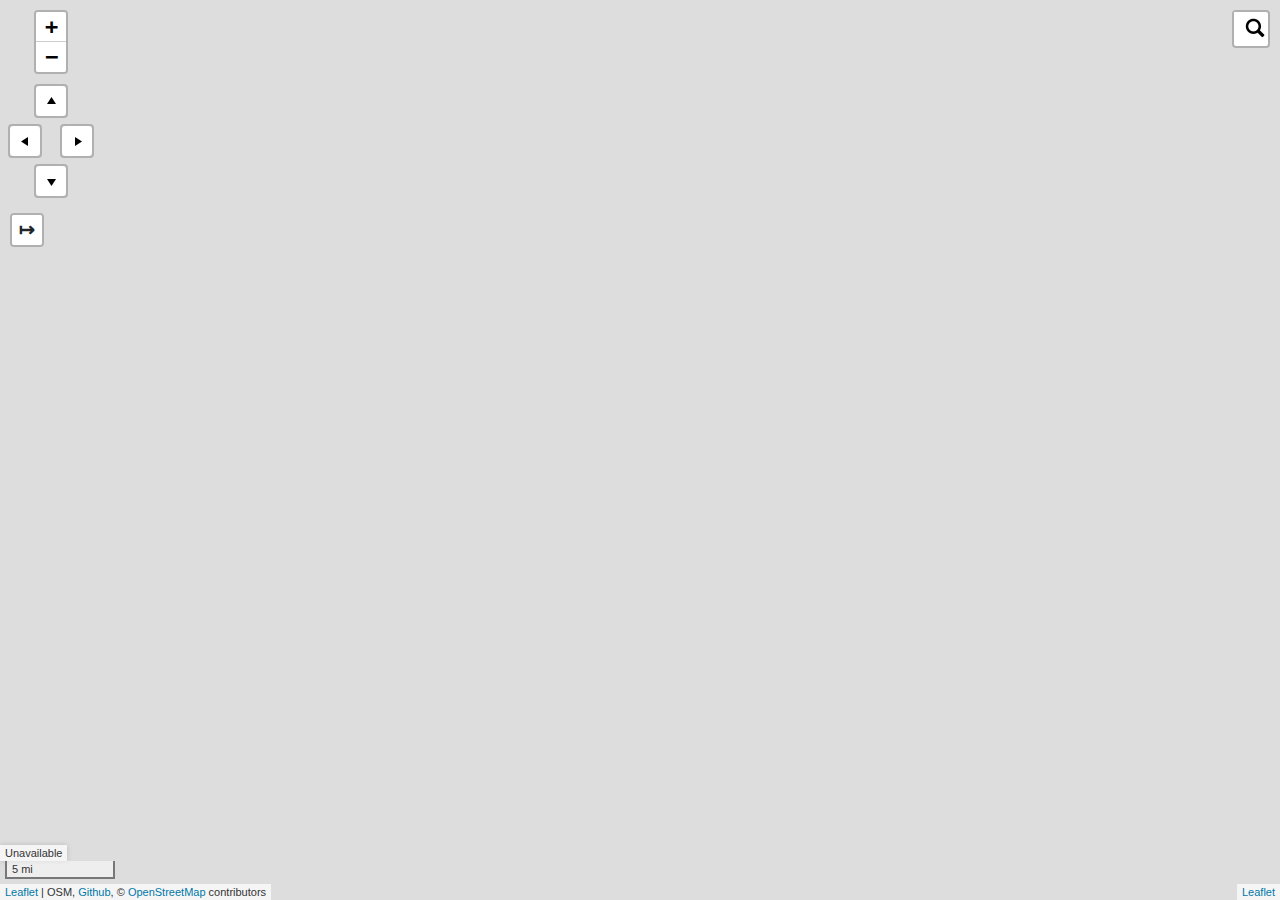
==== sdi01/index.html @ 22fa2fa1 "sdi to git page" ====
<!DOCTYPE html>
<html lang="en">
    <head>
        <meta charset="UTF-8">
        <title>Webmap 201</title>
        <link rel="stylesheet" href="src/leaflet.css">
        <link rel="stylesheet" href="src/css/bootstrap.css">
        <link rel="stylesheet" href="src/plugins/L.Control.Pan.css">
        <link rel="stylesheet" href="src/plugins/L.Control.MousePosition.css">
        <link rel="stylesheet" href="src/plugins/Leaflet.PolylineMeasure.css">
        <link rel="stylesheet" href="src/plugins/L.Control.Sidebar.css">
        <link rel="stylesheet" href="src/plugins/leaflet-opencage/src/css/L.Control.OpenCageSearch.css">
        <link rel="stylesheet" href="https://cdnjs.cloudflare.com/ajax/libs/leaflet.draw/0.4.2/leaflet.draw.css"/>
        <link rel="stylesheet" href="src/css/fontawesome.min.css">
        <link rel="stylesheet" href="src/plugins/leaflet.awesome-markers.css">
        <script src="src/leaflet-src.js"></script>
        <script src="src/jquery-3.4.1.min.js"></script>
        <script src="src/plugins/L.Control.Pan.js"></script>
        <script src="src/plugins/L.Control.MousePosition.js"></script>
        <script src="src/plugins/Leaflet.PolylineMeasure.js"></script>
        <script src="src/plugins/L.Control.Sidebar.js"></script>
        <script src="src/plugins/leaflet-opencage/src/js/L.Control.OpenCageSearch.js"></script>
        <script src="src/plugins/leaflet-providers.js"></script>
        <script src="https://cdnjs.cloudflare.com/ajax/libs/leaflet.draw/0.4.2/leaflet.draw.js"></script>  
        <script src="src/plugins/ajax.js"></script>
        <script src="src/plugins/leaflet.awesome-markers.min.js"></script>
        <style>
            #mapdiv {height:100vh;}
        </style>
    </head>
    <body>
        <div id="mapdiv" class="col-md-12"></div>
        <script>
            var mymap;
            var lyrOSM;
            var lyrWatercolor;
            var lyrTopo;
            var lyrImagery;
            var lyrOutdoors;
            var fgpDrawnItems;
            var ctlAttribute;
            var ctlScale;
            var ctlPan;
            var ctlMouseposition;
            var ctlMeasure;
            var ctlSearch;
            var ctlLayers;
            var ctlDraw;
            var objBasemaps;
            var objOverlays;
            var icnEagleActive;
            var icnEagleInactive;
            
            $(document).ready(function(){
                
                //  ************ Map Initialization **********************************
                
                icnEagleActive = L.icon({iconUrl:'img/nest2.png', iconSize:[40,40], iconAnchor:[20,24]});
                icnEagleInactive = L.icon({iconUrl:'img/nest.png', iconSize:[40,40], iconAnchor:[20,24]});
                
                mymap = L.map('mapdiv', {center:[16.85, 74.58], zoom:11, attributionContol:false});
                
                ctlPan = L.control.pan().addTo(mymap);
                /*ctlZoomslider = L.control.zoomslider({position:'topright'}).addTo(mymap);*/
                
                ctlMeasure = L.control.polylineMeasure().addTo(mymap);
                
                ctlSearch = L.Control.openCageSearch({key:'a83040d70b4c4b9dbaba7e874d68b5f8', limit:10}).addTo(mymap);
                
                ctlAttribute = L.control.attribution({position:'bottomleft'});
                ctlAttribute.addTo(mymap);
                ctlAttribute.addAttribution('OSM');
                ctlAttribute.addAttribution('<a href="https://github.com/ashok-bidani">Github</a>');
                
                ctlScale = L.control.scale({position:'bottomleft', metric:false, maxWidth:200}).addTo(mymap);
                
                ctlMouseposition = L.control.mousePosition().addTo(mymap);
                
                //  ************ Layer Initialization ******************************
                
                lyrOSM = L.tileLayer.provider('OpenStreetMap.Mapnik');
                lyrWatercolor = L.tileLayer.provider('Stamen.Watercolor');
                lyrTopo= L.tileLayer.provider('OpenTopoMap');
                lyrImagery = L.tileLayer.provider('Esri.WorldImagery');
                lyrOutdoors = L.tileLayer.provider('Thunderforest.Outdoors');
                mymap.addLayer(lyrOSM);
                
                fgpDrawnItems = new L.FeatureGroup();
                fgpDrawnItems.addTo(mymap);
                
                lyrEagleNests = L.geoJSON(["data/wildlife_eagle.geojson"], {pointToLayer:returnEagleMarker}).addTo(mymap);
                lyrEagleNests.on('data:loaded', function(){
                    mymap.fitBounds(lyrEagleNests.getBounds());
                });
                
                lyrRaptorNests = L.geoJSON('data/wildlife_raptor.geojson', {pointToLayer:returnRaptorMarker});
                lyrRaptorNests.on('data:loaded', function(){
                });
                
                //  ************** Setup Layer Control **************************
                
                objBasemaps = {
                    "Open Street Maps": lyrOSM,
                    "Topo Map": lyrTopo,
                    "Imagery": lyrImagery,
                    "Outdoors": lyrOutdoors,
                    "Watercolor": lyrWatercolor
                };
                
                objOverlays = {"Drawn Items":fgpDrawnItems};
                
                ctlLayers = L.control.layers(objBasemaps, objOverlays).addTo(mymap);
            
                //  ************* Setup Draw Control ****************************
                
                ctlDraw = new L.Control.Draw({
                    draw:{
                        circle:false
                    },
                    edit:{
                        featureGroup:fgpDrawnItems
                    }
                });
                ctlDraw.addTo(mymap);
                
                mymap.on('draw:created', function(e){
                    console.log(e);
                    fgpDrawnItems.addLayer(e.layer);
                });
                
            });
            
            //  **************** Eagle Functions *********************
            
            function returnEagleMarker(json, latlng){
                var att = json.properties;
//                if (att.status=='ACTIVE NEST') {
//                    var clrNest = 'deeppink';
//                } else {
//                    var clrNest = 'green';
//                }
//                return L.circle(latlng, {radius:804, color:clrNest,fillColor:'green', fillOpacity:0.5}).bindTooltip("<h4>Eagle Nest: "+att.nest_id+"</h4>Status: "+att.status);
                if (att.status=='ACTIVE NEST') {
                    var icnEagle = icnEagleActive;
                } else {
                    var icnEagle = icnEagleInactive;
                }
                return L.marker(latlng, {icon:icnEagle}).bindTooltip("<h4>Eagle Nest: "+att.nest_id+"</h4>");
            };
            
            //  **************** Raptor Functions ********************
            
            function returnRaptorMarker(json, latlng){
                var att = json.properties;
                switch (att.recentspecies) {
                    case 'Red-tail Hawk':
                        var radRaptor = 533;
                        break;
                    case 'Swainsons Hawk':
                        var radRaptor = 400;
                        break;
                    default:
                        var radRaptor = 804;
                        break;
                }
                switch (att.recentstatus) {
                    case 'ACTIVE NEST':
                        var optRaptor = {radius:radRaptor, color:'deeppink', fillColor:"blue", fillOpacity:0.5};
                        break;
                    case 'INACTIVE NEST':
                        var optRaptor = {radius:radRaptor, color:'blue', fillColor:'blue', fillOpacity:0.5};
                        break;
                    case 'FLEDGED NEST':
                        var optRaptor = {radius:radRaptor, color:'deeppink', fillColor:"blue", fillOpacity:0.5, dashArray:"2,8"};
                        break;
                }
                return L.circle(latlng, optRaptor).bindPopup("<h4>Raptor Nest: "+att.Nest_ID+"</h4>Status: "+att.recentstatus+"<br>Species: "+att.recentspecies+"<br>Last Survey: "+att.lastsurvey);
            };
            
        </script>
    </body>
</html>
---- sdi01/src/leaflet.css ----
/* required styles */

.leaflet-pane,
.leaflet-tile,
.leaflet-marker-icon,
.leaflet-marker-shadow,
.leaflet-tile-container,
.leaflet-pane > svg,
.leaflet-pane > canvas,
.leaflet-zoom-box,
.leaflet-image-layer,
.leaflet-layer {
	position: absolute;
	left: 0;
	top: 0;
	}
.leaflet-container {
	overflow: hidden;
	}
.leaflet-tile,
.leaflet-marker-icon,
.leaflet-marker-shadow {
	-webkit-user-select: none;
	   -moz-user-select: none;
	        user-select: none;
	  -webkit-user-drag: none;
	}
/* Prevents IE11 from highlighting tiles in blue */
.leaflet-tile::selection {
	background: transparent;
}
/* Safari renders non-retina tile on retina better with this, but Chrome is worse */
.leaflet-safari .leaflet-tile {
	image-rendering: -webkit-optimize-contrast;
	}
/* hack that prevents hw layers "stretching" when loading new tiles */
.leaflet-safari .leaflet-tile-container {
	width: 1600px;
	height: 1600px;
	-webkit-transform-origin: 0 0;
	}
.leaflet-marker-icon,
.leaflet-marker-shadow {
	display: block;
	}
/* .leaflet-container svg: reset svg max-width decleration shipped in Joomla! (joomla.org) 3.x */
/* .leaflet-container img: map is broken in FF if you have max-width: 100% on tiles */
.leaflet-container .leaflet-overlay-pane svg,
.leaflet-container .leaflet-marker-pane img,
.leaflet-container .leaflet-shadow-pane img,
.leaflet-container .leaflet-tile-pane img,
.leaflet-container img.leaflet-image-layer,
.leaflet-container .leaflet-tile {
	max-width: none !important;
	max-height: none !important;
	}

.leaflet-container.leaflet-touch-zoom {
	-ms-touch-action: pan-x pan-y;
	touch-action: pan-x pan-y;
	}
.leaflet-container.leaflet-touch-drag {
	-ms-touch-action: pinch-zoom;
	/* Fallback for FF which doesn't support pinch-zoom */
	touch-action: none;
	touch-action: pinch-zoom;
}
.leaflet-container.leaflet-touch-drag.leaflet-touch-zoom {
	-ms-touch-action: none;
	touch-action: none;
}
.leaflet-container {
	-webkit-tap-highlight-color: transparent;
}
.leaflet-container a {
	-webkit-tap-highlight-color: rgba(51, 181, 229, 0.4);
}
.leaflet-tile {
	filter: inherit;
	visibility: hidden;
	}
.leaflet-tile-loaded {
	visibility: inherit;
	}
.leaflet-zoom-box {
	width: 0;
	height: 0;
	-moz-box-sizing: border-box;
	     box-sizing: border-box;
	z-index: 800;
	}
/* workaround for https://bugzilla.mozilla.org/show_bug.cgi?id=888319 */
.leaflet-overlay-pane svg {
	-moz-user-select: none;
	}

.leaflet-pane         { z-index: 400; }

.leaflet-tile-pane    { z-index: 200; }
.leaflet-overlay-pane { z-index: 400; }
.leaflet-shadow-pane  { z-index: 500; }
.leaflet-marker-pane  { z-index: 600; }
.leaflet-tooltip-pane   { z-index: 650; }
.leaflet-popup-pane   { z-index: 700; }

.leaflet-map-pane canvas { z-index: 100; }
.leaflet-map-pane svg    { z-index: 200; }

.leaflet-vml-shape {
	width: 1px;
	height: 1px;
	}
.lvml {
	behavior: url(#default#VML);
	display: inline-block;
	position: absolute;
	}


/* control positioning */

.leaflet-control {
	position: relative;
	z-index: 800;
	pointer-events: visiblePainted; /* IE 9-10 doesn't have auto */
	pointer-events: auto;
	}
.leaflet-top,
.leaflet-bottom {
	position: absolute;
	z-index: 1000;
	pointer-events: none;
	}
.leaflet-top {
	top: 0;
	}
.leaflet-right {
	right: 0;
	}
.leaflet-bottom {
	bottom: 0;
	}
.leaflet-left {
	left: 0;
	}
.leaflet-control {
	float: left;
	clear: both;
	}
.leaflet-right .leaflet-control {
	float: right;
	}
.leaflet-top .leaflet-control {
	margin-top: 10px;
	}
.leaflet-bottom .leaflet-control {
	margin-bottom: 10px;
	}
.leaflet-left .leaflet-control {
	margin-left: 10px;
	}
.leaflet-right .leaflet-control {
	margin-right: 10px;
	}


/* zoom and fade animations */

.leaflet-fade-anim .leaflet-tile {
	will-change: opacity;
	}
.leaflet-fade-anim .leaflet-popup {
	opacity: 0;
	-webkit-transition: opacity 0.2s linear;
	   -moz-transition: opacity 0.2s linear;
	        transition: opacity 0.2s linear;
	}
.leaflet-fade-anim .leaflet-map-pane .leaflet-popup {
	opacity: 1;
	}
.leaflet-zoom-animated {
	-webkit-transform-origin: 0 0;
	    -ms-transform-origin: 0 0;
	        transform-origin: 0 0;
	}
.leaflet-zoom-anim .leaflet-zoom-animated {
	will-change: transform;
	}
.leaflet-zoom-anim .leaflet-zoom-animated {
	-webkit-transition: -webkit-transform 0.25s cubic-bezier(0,0,0.25,1);
	   -moz-transition:    -moz-transform 0.25s cubic-bezier(0,0,0.25,1);
	        transition:         transform 0.25s cubic-bezier(0,0,0.25,1);
	}
.leaflet-zoom-anim .leaflet-tile,
.leaflet-pan-anim .leaflet-tile {
	-webkit-transition: none;
	   -moz-transition: none;
	        transition: none;
	}

.leaflet-zoom-anim .leaflet-zoom-hide {
	visibility: hidden;
	}


/* cursors */

.leaflet-interactive {
	cursor: pointer;
	}
.leaflet-grab {
	cursor: -webkit-grab;
	cursor:    -moz-grab;
	cursor:         grab;
	}
.leaflet-crosshair,
.leaflet-crosshair .leaflet-interactive {
	cursor: crosshair;
	}
.leaflet-popup-pane,
.leaflet-control {
	cursor: auto;
	}
.leaflet-dragging .leaflet-grab,
.leaflet-dragging .leaflet-grab .leaflet-interactive,
.leaflet-dragging .leaflet-marker-draggable {
	cursor: move;
	cursor: -webkit-grabbing;
	cursor:    -moz-grabbing;
	cursor:         grabbing;
	}

/* marker & overlays interactivity */
.leaflet-marker-icon,
.leaflet-marker-shadow,
.leaflet-image-layer,
.leaflet-pane > svg path,
.leaflet-tile-container {
	pointer-events: none;
	}

.leaflet-marker-icon.leaflet-interactive,
.leaflet-image-layer.leaflet-interactive,
.leaflet-pane > svg path.leaflet-interactive,
svg.leaflet-image-layer.leaflet-interactive path {
	pointer-events: visiblePainted; /* IE 9-10 doesn't have auto */
	pointer-events: auto;
	}

/* visual tweaks */

.leaflet-container {
	background: #ddd;
	outline: 0;
	}
.leaflet-container a {
	color: #0078A8;
	}
.leaflet-container a.leaflet-active {
	outline: 2px solid orange;
	}
.leaflet-zoom-box {
	border: 2px dotted #38f;
	background: rgba(255,255,255,0.5);
	}


/* general typography */
.leaflet-container {
	font: 12px/1.5 "Helvetica Neue", Arial, Helvetica, sans-serif;
	}


/* general toolbar styles */

.leaflet-bar {
	box-shadow: 0 1px 5px rgba(0,0,0,0.65);
	border-radius: 4px;
	}
.leaflet-bar a,
.leaflet-bar a:hover {
	background-color: #fff;
	border-bottom: 1px solid #ccc;
	width: 26px;
	height: 26px;
	line-height: 26px;
	display: block;
	text-align: center;
	text-decoration: none;
	color: black;
	}
.leaflet-bar a,
.leaflet-control-layers-toggle {
	background-position: 50% 50%;
	background-repeat: no-repeat;
	display: block;
	}
.leaflet-bar a:hover {
	background-color: #f4f4f4;
	}
.leaflet-bar a:first-child {
	border-top-left-radius: 4px;
	border-top-right-radius: 4px;
	}
.leaflet-bar a:last-child {
	border-bottom-left-radius: 4px;
	border-bottom-right-radius: 4px;
	border-bottom: none;
	}
.leaflet-bar a.leaflet-disabled {
	cursor: default;
	background-color: #f4f4f4;
	color: #bbb;
	}

.leaflet-touch .leaflet-bar a {
	width: 30px;
	height: 30px;
	line-height: 30px;
	}
.leaflet-touch .leaflet-bar a:first-child {
	border-top-left-radius: 2px;
	border-top-right-radius: 2px;
	}
.leaflet-touch .leaflet-bar a:last-child {
	border-bottom-left-radius: 2px;
	border-bottom-right-radius: 2px;
	}

/* zoom control */

.leaflet-control-zoom-in,
.leaflet-control-zoom-out {
	font: bold 18px 'Lucida Console', Monaco, monospace;
	text-indent: 1px;
	}

.leaflet-touch .leaflet-control-zoom-in, .leaflet-touch .leaflet-control-zoom-out  {
	font-size: 22px;
	}


/* layers control */

.leaflet-control-layers {
	box-shadow: 0 1px 5px rgba(0,0,0,0.4);
	background: #fff;
	border-radius: 5px;
	}
.leaflet-control-layers-toggle {
	background-image: url(images/layers.png);
	width: 36px;
	height: 36px;
	}
.leaflet-retina .leaflet-control-layers-toggle {
	background-image: url(images/layers-2x.png);
	background-size: 26px 26px;
	}
.leaflet-touch .leaflet-control-layers-toggle {
	width: 44px;
	height: 44px;
	}
.leaflet-control-layers .leaflet-control-layers-list,
.leaflet-control-layers-expanded .leaflet-control-layers-toggle {
	display: none;
	}
.leaflet-control-layers-expanded .leaflet-control-layers-list {
	display: block;
	position: relative;
	}
.leaflet-control-layers-expanded {
	padding: 6px 10px 6px 6px;
	color: #333;
	background: #fff;
	}
.leaflet-control-layers-scrollbar {
	overflow-y: scroll;
	overflow-x: hidden;
	padding-right: 5px;
	}
.leaflet-control-layers-selector {
	margin-top: 2px;
	position: relative;
	top: 1px;
	}
.leaflet-control-layers label {
	display: block;
	}
.leaflet-control-layers-separator {
	height: 0;
	border-top: 1px solid #ddd;
	margin: 5px -10px 5px -6px;
	}

/* Default icon URLs */
.leaflet-default-icon-path {
	background-image: url(images/marker-icon.png);
	}


/* attribution and scale controls */

.leaflet-container .leaflet-control-attribution {
	background: #fff;
	background: rgba(255, 255, 255, 0.7);
	margin: 0;
	}
.leaflet-control-attribution,
.leaflet-control-scale-line {
	padding: 0 5px;
	color: #333;
	}
.leaflet-control-attribution a {
	text-decoration: none;
	}
.leaflet-control-attribution a:hover {
	text-decoration: underline;
	}
.leaflet-container .leaflet-control-attribution,
.leaflet-container .leaflet-control-scale {
	font-size: 11px;
	}
.leaflet-left .leaflet-control-scale {
	margin-left: 5px;
	}
.leaflet-bottom .leaflet-control-scale {
	margin-bottom: 5px;
	}
.leaflet-control-scale-line {
	border: 2px solid #777;
	border-top: none;
	line-height: 1.1;
	padding: 2px 5px 1px;
	font-size: 11px;
	white-space: nowrap;
	overflow: hidden;
	-moz-box-sizing: border-box;
	     box-sizing: border-box;

	background: #fff;
	background: rgba(255, 255, 255, 0.5);
	}
.leaflet-control-scale-line:not(:first-child) {
	border-top: 2px solid #777;
	border-bottom: none;
	margin-top: -2px;
	}
.leaflet-control-scale-line:not(:first-child):not(:last-child) {
	border-bottom: 2px solid #777;
	}

.leaflet-touch .leaflet-control-attribution,
.leaflet-touch .leaflet-control-layers,
.leaflet-touch .leaflet-bar {
	box-shadow: none;
	}
.leaflet-touch .leaflet-control-layers,
.leaflet-touch .leaflet-bar {
	border: 2px solid rgba(0,0,0,0.2);
	background-clip: padding-box;
	}


/* popup */

.leaflet-popup {
	position: absolute;
	text-align: center;
	margin-bottom: 20px;
	}
.leaflet-popup-content-wrapper {
	padding: 1px;
	text-align: left;
	border-radius: 12px;
	}
.leaflet-popup-content {
	margin: 13px 19px;
	line-height: 1.4;
	}
.leaflet-popup-content p {
	margin: 18px 0;
	}
.leaflet-popup-tip-container {
	width: 40px;
	height: 20px;
	position: absolute;
	left: 50%;
	margin-left: -20px;
	overflow: hidden;
	pointer-events: none;
	}
.leaflet-popup-tip {
	width: 17px;
	height: 17px;
	padding: 1px;

	margin: -10px auto 0;

	-webkit-transform: rotate(45deg);
	   -moz-transform: rotate(45deg);
	    -ms-transform: rotate(45deg);
	        transform: rotate(45deg);
	}
.leaflet-popup-content-wrapper,
.leaflet-popup-tip {
	background: white;
	color: #333;
	box-shadow: 0 3px 14px rgba(0,0,0,0.4);
	}
.leaflet-container a.leaflet-popup-close-button {
	position: absolute;
	top: 0;
	right: 0;
	padding: 4px 4px 0 0;
	border: none;
	text-align: center;
	width: 18px;
	height: 14px;
	font: 16px/14px Tahoma, Verdana, sans-serif;
	color: #c3c3c3;
	text-decoration: none;
	font-weight: bold;
	background: transparent;
	}
.leaflet-container a.leaflet-popup-close-button:hover {
	color: #999;
	}
.leaflet-popup-scrolled {
	overflow: auto;
	border-bottom: 1px solid #ddd;
	border-top: 1px solid #ddd;
	}

.leaflet-oldie .leaflet-popup-content-wrapper {
	zoom: 1;
	}
.leaflet-oldie .leaflet-popup-tip {
	width: 24px;
	margin: 0 auto;

	-ms-filter: "progid:DXImageTransform.Microsoft.Matrix(M11=0.70710678, M12=0.70710678, M21=-0.70710678, M22=0.70710678)";
	filter: progid:DXImageTransform.Microsoft.Matrix(M11=0.70710678, M12=0.70710678, M21=-0.70710678, M22=0.70710678);
	}
.leaflet-oldie .leaflet-popup-tip-container {
	margin-top: -1px;
	}

.leaflet-oldie .leaflet-control-zoom,
.leaflet-oldie .leaflet-control-layers,
.leaflet-oldie .leaflet-popup-content-wrapper,
.leaflet-oldie .leaflet-popup-tip {
	border: 1px solid #999;
	}


/* div icon */

.leaflet-div-icon {
	background: #fff;
	border: 1px solid #666;
	}


/* Tooltip */
/* Base styles for the element that has a tooltip */
.leaflet-tooltip {
	position: absolute;
	padding: 6px;
	background-color: #fff;
	border: 1px solid #fff;
	border-radius: 3px;
	color: #222;
	white-space: nowrap;
	-webkit-user-select: none;
	-moz-user-select: none;
	-ms-user-select: none;
	user-select: none;
	pointer-events: none;
	box-shadow: 0 1px 3px rgba(0,0,0,0.4);
	}
.leaflet-tooltip.leaflet-clickable {
	cursor: pointer;
	pointer-events: auto;
	}
.leaflet-tooltip-top:before,
.leaflet-tooltip-bottom:before,
.leaflet-tooltip-left:before,
.leaflet-tooltip-right:before {
	position: absolute;
	pointer-events: none;
	border: 6px solid transparent;
	background: transparent;
	content: "";
	}

/* Directions */

.leaflet-tooltip-bottom {
	margin-top: 6px;
}
.leaflet-tooltip-top {
	margin-top: -6px;
}
.leaflet-tooltip-bottom:before,
.leaflet-tooltip-top:before {
	left: 50%;
	margin-left: -6px;
	}
.leaflet-tooltip-top:before {
	bottom: 0;
	margin-bottom: -12px;
	border-top-color: #fff;
	}
.leaflet-tooltip-bottom:before {
	top: 0;
	margin-top: -12px;
	margin-left: -6px;
	border-bottom-color: #fff;
	}
.leaflet-tooltip-left {
	margin-left: -6px;
}
.leaflet-tooltip-right {
	margin-left: 6px;
}
.leaflet-tooltip-left:before,
.leaflet-tooltip-right:before {
	top: 50%;
	margin-top: -6px;
	}
.leaflet-tooltip-left:before {
	right: 0;
	margin-right: -12px;
	border-left-color: #fff;
	}
.leaflet-tooltip-right:before {
	left: 0;
	margin-left: -12px;
	border-right-color: #fff;
	}
---- sdi01/src/plugins/L.Control.Pan.css ----
/* Make the default zoom control align with the pan control.
   
   This is ugly. 
   The parent box (class="leaflet-top leaflet-left") 
   should make all the child boxes be center-aligned instead. 
   Not sure if that is possible though.
*/
.leaflet-left.has-leaflet-pan-control .leaflet-control-zoom {
	position: relative;
	left: 24px;
}
.leaflet-right.has-leaflet-pan-control .leaflet-control-zoom {
	position: relative;
	right: 24px;
}

/* 
   Make the zoomSlider control 
   (https://github.com/mattiasbengtsson/Leaflet.zoomslider) 
   align with the pan control. 
*/
.leaflet-left.has-leaflet-pan-control .leaflet-control-zoomslider {
	position: relative;
	left: 22px;
}
.leaflet-right.has-leaflet-pan-control .leaflet-control-zoomslider {
	position: relative;
	right: 22px;
}

.leaflet-control-pan  {
	   /* 
	     .leaflet-control-pan-right-wrap: right 
	   + .leaflet-control-pan a: width
	   = 52 + 24 = 76
	   */
	width: 76px; 
	   /* 
	     .leaflet-control-pan-down-wrap: top
	   + .leaflet-control-pan a: height
	   = 52 + 24 = 76
	   */
	height: 76px;
}

.leaflet-control-pan > div {
    -moz-border-radius: 4px;
    -webkit-border-radius: 4px;
    border-radius: 4px;
}
.leaflet-control-pan > div {
  box-shadow: 0 1px 7px rgba(0,0,0,0.65);
}
.leaflet-control-pan a {
    background-color: #fff;
}
.leaflet-control-pan a{
    background-position: 50% 50%;
    background-repeat: no-repeat;
    display: block;
}
.leaflet-control-pan a {
    -moz-border-radius: 4px;
    -webkit-border-radius: 4px;
    border-radius: 4px;
    width: 23px;
    height: 23px;
}
.leaflet-control-pan a:hover {
    background-color: #f4f4f4;
}

.leaflet-control-pan-up-wrap {
	position:absolute;
	left:26px;
}
.leaflet-control-pan-left-wrap {
	position:absolute;
	top:26px;
}
.leaflet-control-pan-right-wrap {
	position:absolute;
	left:52px;	
	top:26px;
}
.leaflet-control-pan-down-wrap {
	position:absolute;
	left:26px;
	top:52px;
}

.leaflet-control-pan-up {
	background-image: url(images/pan-up.png);
}
.leaflet-control-pan-left {
	background-image: url(images/pan-left.png);
}
.leaflet-control-pan-right {
	background-image: url(images/pan-right.png);
}
.leaflet-control-pan-down {
	background-image: url(images/pan-down.png);
}

/****** Touch Alterations ******/
.leaflet-touch .leaflet-control-pan div {
  border: 2px solid rgba(0, 0, 0, 0.2);
  box-shadow: none;

  border-radius: 4px;
}

.leaflet-touch .leaflet-control-pan {
  width: 89px;
  height: 119px;
  margin-left: 8px;
}

.leaflet-touch .leaflet-right .leaflet-control-pan {
  margin-left: 0;
  margin-right: 5px;
}

.leaflet-touch .leaflet-control-pan a {
  width: 30px;
  height: 30px;

  border-radius: 4px;
}

.leaflet-touch .leaflet-control-pan-up-wrap {
  left:26px;
}

.leaflet-touch .leaflet-control-pan-left-wrap {
  top:40px;
}

.leaflet-touch .leaflet-control-pan-right-wrap {
  left:52px;
  top:40px;
}

.leaflet-touch .leaflet-control-pan-down-wrap {
  left:26px;
  top:80px;
}
---- sdi01/src/plugins/L.Control.MousePosition.css ----
.leaflet-container .leaflet-control-mouseposition {
  background-color: rgba(255, 255, 255, 0.7);
  box-shadow: 0 0 5px #bbb;
  padding: 0 5px;
  margin:0;
  color: #333;
  font: 11px/1.5 "Helvetica Neue", Arial, Helvetica, sans-serif;
}
---- sdi01/src/plugins/Leaflet.PolylineMeasure.css ----
.leaflet-control {
    cursor: pointer;
}

a.polyline-measure-controlOnBgColor, a.polyline-measure-controlOnBgColor:hover {
    background-color: #8f8;
}

.polyline-measure-unicode-icon {
    font-size: 19px;
    font-weight: bold;
}

a.polyline-measure-clearControl:active {
    background-color: #f88;
}

.polyline-measure-tooltip {
    font: 10px Arial, Helvetica, sans-serif;
    line-height: 10px;
    background-color: rgba(255, 255, 170, 0.7);
    border-radius: 3px;
    box-shadow: 1px 1px 4px #888;
    margin: 0;
    padding: 2px;
    width: auto !important;
    height: auto !important;
    white-space: nowrap;
    text-align: right;
}

.polyline-measure-tooltip-end {
    background-color: rgba(255, 255, 40, 0.7);
}

.polyline-measure-tooltip-total {
    color: #006;
    font-weight: bold;
}

.polyline-measure-tooltip-difference {
    color: #060;
    font-style: italic;
}

.polyline-measure-popupTooltip {
    font: 11px Arial, Helvetica, sans-serif;
    line-height: 11px;
}
---- sdi01/src/plugins/L.Control.Sidebar.css ----
.leaflet-sidebar {
  position: absolute;
  height: 100%;
  -webkit-box-sizing: border-box;
  -moz-box-sizing: border-box;
  box-sizing: border-box;
  padding: 10px;
  z-index: 2000; }
  .leaflet-sidebar.left {
    left: -500px;
    transition: left 0.5s, width 0.5s;
    padding-right: 0; }
    .leaflet-sidebar.left.visible {
      left: 0; }
  .leaflet-sidebar.right {
    right: -500px;
    transition: right 0.5s, width 0.5s;
    padding-left: 0; }
    .leaflet-sidebar.right.visible {
      right: 0; }
  .leaflet-sidebar > .leaflet-control {
    height: 100%;
    width: 100%;
    overflow: auto;
    -webkit-overflow-scrolling: touch;
    -webkit-box-sizing: border-box;
    -moz-box-sizing: border-box;
    box-sizing: border-box;
    padding: 8px 24px;
    font-size: 1.1em;
    background: white;
    box-shadow: 0 1px 7px rgba(0, 0, 0, 0.65);
    -webkit-border-radius: 4px;
    border-radius: 4px; }
    .leaflet-touch .leaflet-sidebar > .leaflet-control {
      box-shadow: none;
      border: 2px solid rgba(0, 0, 0, 0.2);
      background-clip: padding-box; }
  @media (max-width: 767px) {
    .leaflet-sidebar {
      width: 100%;
      padding: 0; }
      .leaflet-sidebar.left.visible ~ .leaflet-left {
        left: 100%; }
      .leaflet-sidebar.right.visible ~ .leaflet-right {
        right: 100%; }
      .leaflet-sidebar.left {
        left: -100%; }
        .leaflet-sidebar.left.visible {
          left: 0; }
      .leaflet-sidebar.right {
        right: -100%; }
        .leaflet-sidebar.right.visible {
          right: 0; }
      .leaflet-sidebar > .leaflet-control {
        box-shadow: none;
        -webkit-border-radius: 0;
        border-radius: 0; }
        .leaflet-touch .leaflet-sidebar > .leaflet-control {
          border: 0; } }
  @media (min-width: 768px) and (max-width: 991px) {
    .leaflet-sidebar {
      width: 305px; }
      .leaflet-sidebar.left.visible ~ .leaflet-left {
        left: 305px; }
      .leaflet-sidebar.right.visible ~ .leaflet-right {
        right: 305px; } }
  @media (min-width: 992px) and (max-width: 1199px) {
    .leaflet-sidebar {
      width: 390px; }
      .leaflet-sidebar.left.visible ~ .leaflet-left {
        left: 390px; }
      .leaflet-sidebar.right.visible ~ .leaflet-right {
        right: 390px; } }
  @media (min-width: 1200px) {
    .leaflet-sidebar {
      width: 460px; }
      .leaflet-sidebar.left.visible ~ .leaflet-left {
        left: 460px; }
      .leaflet-sidebar.right.visible ~ .leaflet-right {
        right: 460px; } }
  .leaflet-sidebar .close {
    position: absolute;
    right: 20px;
    top: 20px;
    width: 31px;
    height: 31px;
    color: #333;
    font-size: 25px;
    line-height: 1em;
    text-align: center;
    background: white;
    -webkit-border-radius: 16px;
    border-radius: 16px;
    cursor: pointer;
    z-index: 8; }

.leaflet-left {
  transition: left 0.5s; }

.leaflet-right {
  transition: right 0.5s; }
---- sdi01/src/plugins/leaflet-opencage/src/css/L.Control.OpenCageSearch.css ----
.leaflet-control-ocd-search {
	background: white;
	box-shadow: 0 1px 7px rgba(0,0,0,0.65);
	-webkit-border-radius: 4px;
	border-radius: 4px;
}

.leaflet-touch .leaflet-control-ocd-search {
	box-shadow: none;
	border: 2px solid rgba(0,0,0,0.2);
	background-clip: padding-box;
    line-height: 30px;
}

.leaflet-control-ocd-search-form {
	display: inline;
}

.leaflet-control-ocd-search-form input,
.leaflet-control-ocd-search-form ul,
.leaflet-control-ocd-search-error {
	border: 0;
	color: transparent;
	background: white;
}

.leaflet-control-ocd-search-form input {
	font-size: 16px;
	width: 0;
	transition: width 0.125s ease-in;
}

.leaflet-touch .leaflet-control-ocd-search-form input {
	font-size: 22px;
}

.leaflet-control-ocd-search-icon {
	width: 26px;
	height: 26px;
	background-image: url(../images/geocoder.png);
	background-repeat: no-repeat;
	/*background-position: center;*/
	background-position: right;
	float: right;
	cursor: pointer;
}

.leaflet-touch .leaflet-control-ocd-search-icon {
	margin-top: 2px;
	width: 30px;
}

.leaflet-control-ocd-search-spinner .leaflet-control-ocd-search-icon {
	background-image: url(../images/spinner.gif);
}

.leaflet-control-ocd-search-expanded input,
.leaflet-control-ocd-search-error {
	width: 226px;
	margin-left: 4px;
	padding-left: 4px;
	padding-right: 0px;
	color: #000;
}

.leaflet-control-ocd-search-form input:focus {
	outline: none;
}

.leaflet-control-ocd-search-form button {
	display: none;
}

.leaflet-control-ocd-search-form-no-error {
	display: none;
}

.leaflet-control-ocd-search-error {
	margin-top: 8px;
	display: block;
	color: #444;
}

ul.leaflet-control-ocd-search-alternatives {
	width: 260px;
	overflow: hidden;
	text-overflow: ellipsis;
	white-space: nowrap;
	list-style: none;
	padding: 0;
	transition: height 0.125s ease-in;
}

.leaflet-control-ocd-search-alternatives-minimized {
	width: 0 !important;
	height: 0;
	overflow: hidden;
	margin: 0;
	padding: 0;
}

.leaflet-control-ocd-search-alternatives li {
	width: 100%;
	overflow: hidden;
	text-overflow: ellipsis;
	border-bottom: 1px solid #eee;
	padding: 0;
}


.leaflet-control-ocd-search-alternatives li:last-child {
	border-bottom: none;
}

.leaflet-control-ocd-search-alternatives a {
	display: block;
	text-decoration: none;
	color: black;
	padding: 6px 8px 16px 6px;
	font-size: 14px;
}

.leaflet-touch .leaflet-control-ocd-search-alternatives a {
	font-size: 18px;
}

.leaflet-control-ocd-search-alternatives a:hover,
.leaflet-control-ocd-search-selected {
	background-color: #ddd;
}
---- sdi01/src/plugins/leaflet.awesome-markers.css ----
/*
Author: L. Voogdt
License: MIT
Version: 1.0
*/

/* Marker setup */
.awesome-marker {
  background: url('images/markers-soft.png') no-repeat 0 0;
  width: 35px;
  height: 46px;
  position:absolute;
  left:0;
  top:0;
  display: block;
  text-align: center;
}

.awesome-marker-shadow {
  background: url('images/markers-shadow.png') no-repeat 0 0;
  width: 36px;
  height: 16px;
}

/* Retina displays */
@media (min--moz-device-pixel-ratio: 1.5),(-o-min-device-pixel-ratio: 3/2),
(-webkit-min-device-pixel-ratio: 1.5),(min-device-pixel-ratio: 1.5),(min-resolution: 1.5dppx) {
 .awesome-marker {
  background-image: url('images/markers-soft@2x.png');
  background-size: 720px 46px;
 }
 .awesome-marker-shadow {
  background-image: url('images/markers-shadow@2x.png');
  background-size: 35px 16px;
 }
}

.awesome-marker i {
  color: #333;
  margin-top: 10px;
  display: inline-block;
  font-size: 14px;
}

.awesome-marker .icon-white {
  color: #fff;
}

/* Colors */
.awesome-marker-icon-red {
  background-position: 0 0;
}

.awesome-marker-icon-darkred {
  background-position: -180px 0;
}

.awesome-marker-icon-lightred {
  background-position: -360px 0;
}

.awesome-marker-icon-orange {
  background-position: -36px 0;
}

.awesome-marker-icon-beige {
  background-position: -396px 0;
}

.awesome-marker-icon-green {
  background-position: -72px 0;
}

.awesome-marker-icon-darkgreen {
  background-position: -252px 0;
}

.awesome-marker-icon-lightgreen {
  background-position: -432px 0;
}

.awesome-marker-icon-blue {
  background-position: -108px 0;
}

.awesome-marker-icon-darkblue {
  background-position: -216px 0;
}

.awesome-marker-icon-lightblue {
  background-position: -468px 0;
}

.awesome-marker-icon-purple {
  background-position: -144px 0;
}

.awesome-marker-icon-darkpurple {
  background-position: -288px 0;
}

.awesome-marker-icon-pink {
  background-position: -504px 0;
}

.awesome-marker-icon-cadetblue {
  background-position: -324px 0;
}

.awesome-marker-icon-white {
  background-position: -574px 0;
}

.awesome-marker-icon-gray {
  background-position: -648px 0;
}

.awesome-marker-icon-lightgray {
  background-position: -612px 0;
}

.awesome-marker-icon-black {
  background-position: -682px 0;
}
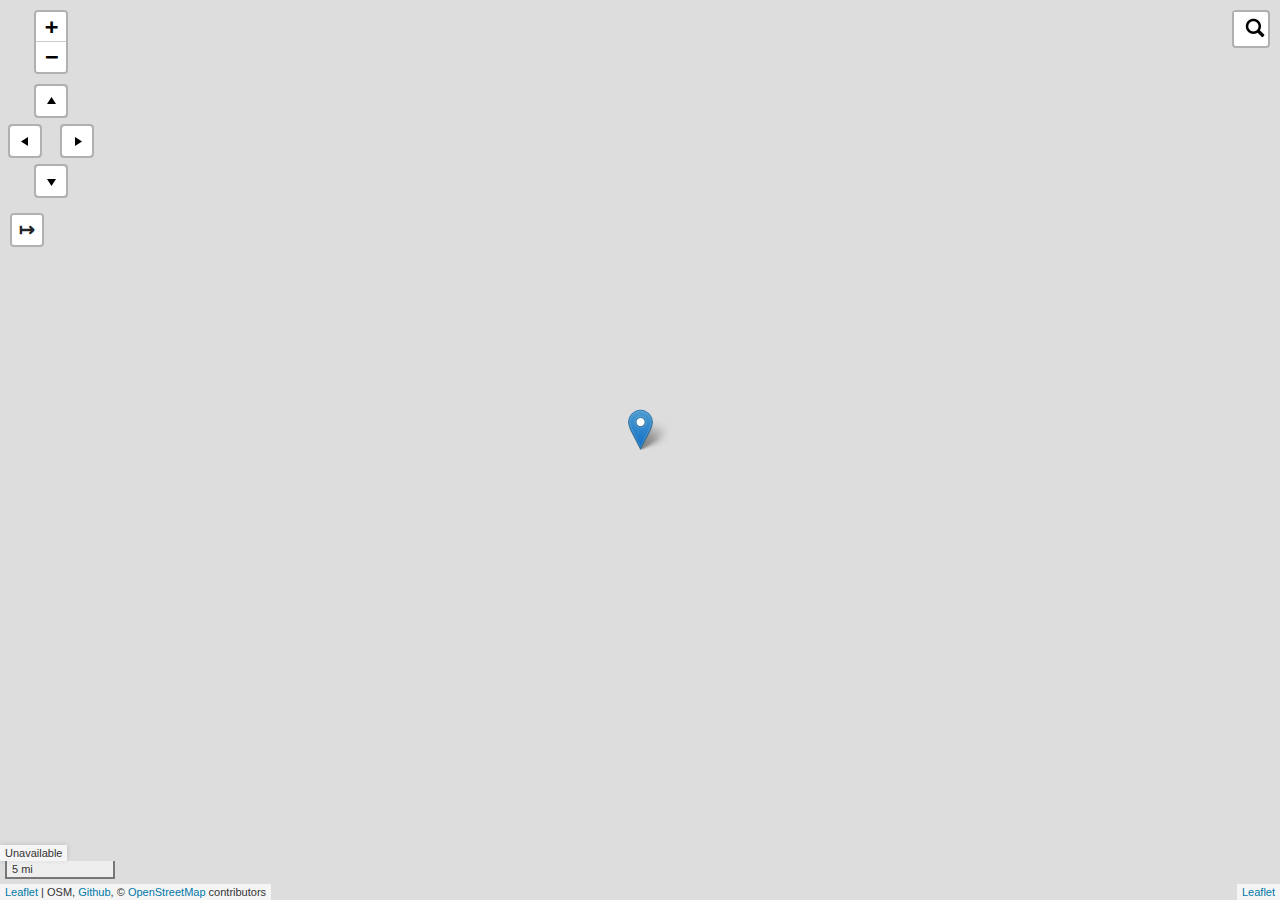
==== commit 93e3bc76: "marker added" ====
--- a/sdi01/index.html
+++ b/sdi01/index.html
@@ -59,7 +59,7 @@
                 icnEagleInactive = L.icon({iconUrl:'img/nest.png', iconSize:[40,40], iconAnchor:[20,24]});
                 
                 mymap = L.map('mapdiv', {center:[16.85, 74.58], zoom:11, attributionContol:false});
-                
+                var marker = L.marker([16.85, 74.58]).addTo(mymap);
                 ctlPan = L.control.pan().addTo(mymap);
                 /*ctlZoomslider = L.control.zoomslider({position:'topright'}).addTo(mymap);*/
                 
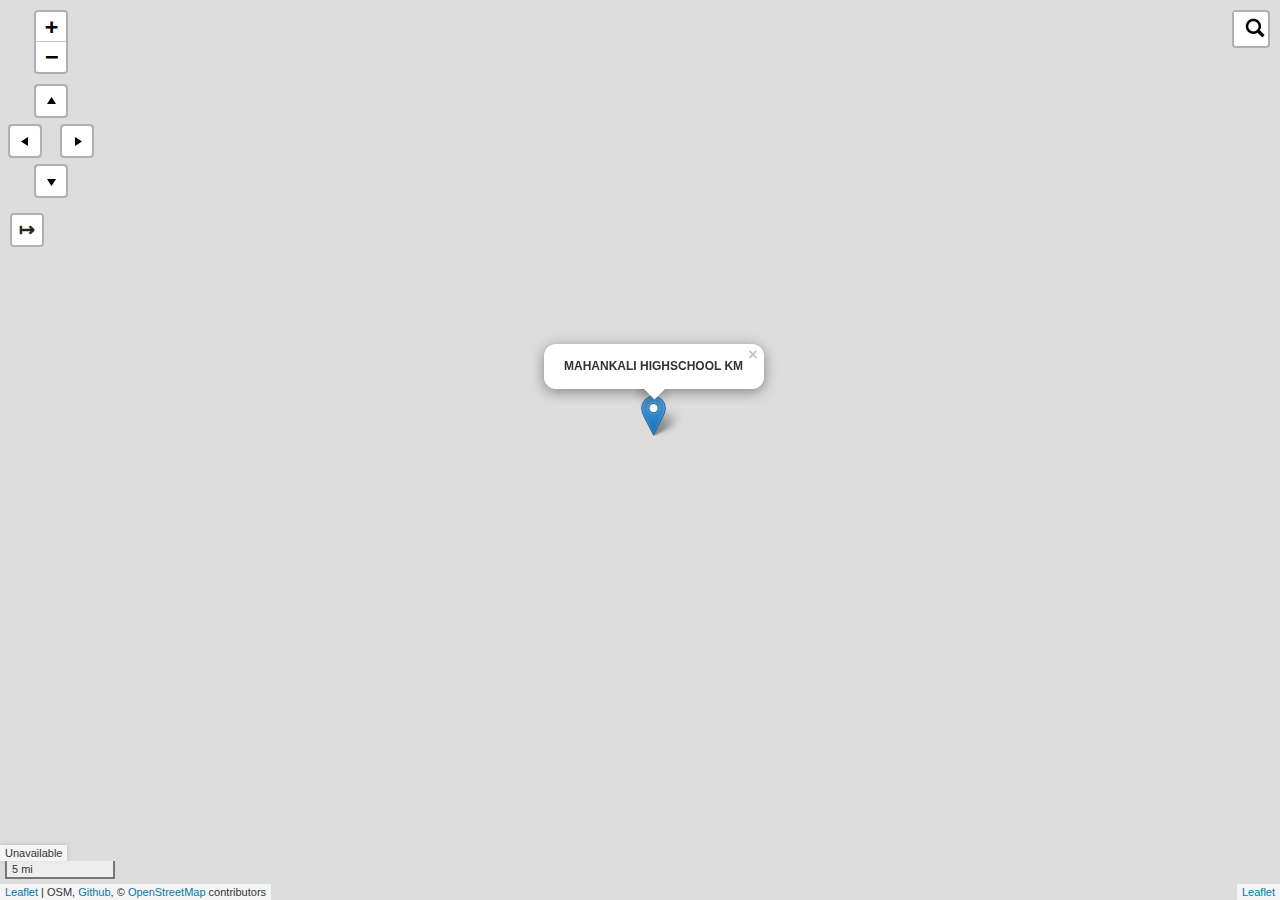
==== commit bcfd8ccc: "marker popup added" ====
--- a/sdi01/index.html
+++ b/sdi01/index.html
@@ -58,8 +58,10 @@
                 icnEagleActive = L.icon({iconUrl:'img/nest2.png', iconSize:[40,40], iconAnchor:[20,24]});
                 icnEagleInactive = L.icon({iconUrl:'img/nest.png', iconSize:[40,40], iconAnchor:[20,24]});
                 
-                mymap = L.map('mapdiv', {center:[16.85, 74.58], zoom:11, attributionContol:false});
-                var marker = L.marker([16.85, 74.58]).addTo(mymap);
+                mymap = L.map('mapdiv', {center:[17.00, 74.85], zoom:11, attributionContol:false});
+                var marker = L.marker([17.009829246970945, 74.8585648386295]).addTo(mymap);
+                marker.bindPopup("<b> MAHANKALI HIGHSCHOOL KM </b>").openPopup();
+                
                 ctlPan = L.control.pan().addTo(mymap);
                 /*ctlZoomslider = L.control.zoomslider({position:'topright'}).addTo(mymap);*/
                 
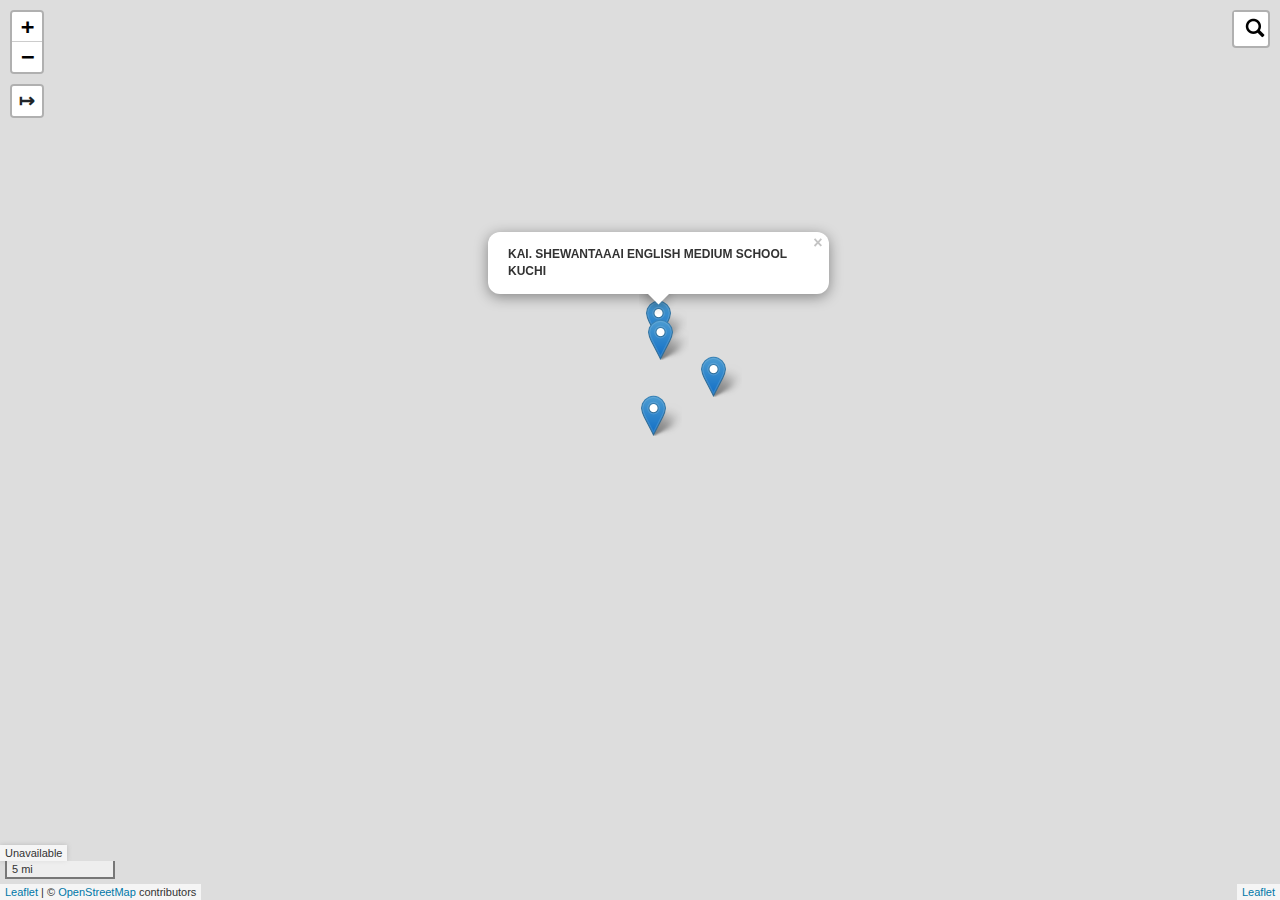
==== commit ba1c536c: "4 new school added" ====
--- a/sdi01/index.html
+++ b/sdi01/index.html
@@ -62,7 +62,25 @@
                 var marker = L.marker([17.009829246970945, 74.8585648386295]).addTo(mymap);
                 marker.bindPopup("<b> MAHANKALI HIGHSCHOOL KM </b>").openPopup();
                 
-                ctlPan = L.control.pan().addTo(mymap);
+                var marker1 = L.marker([17.03500574654518, 74.89971790939086]).addTo(mymap);
+                marker1.bindPopup("<b>  Z. P. SCHOOL THABADEWADI</b>").openPopup();
+                
+                var marker2 = L.marker([17.05966624986085, 74.86341198924531]).addTo(mymap);
+                marker2.bindPopup("<b>Z. P. SCHOOL NO.1, KUCHI</b>").openPopup();
+
+                var marker3 = L.marker([17.072115832561607, 74.86236566719955]).addTo(mymap);
+                marker3.bindPopup("<b>KAI. SHEWANTAAAI ENGLISH MEDIUM SCHOOL KUCHI</b>").openPopup();
+
+
+
+
+
+
+
+
+
+
+                
                 /*ctlZoomslider = L.control.zoomslider({position:'topright'}).addTo(mymap);*/
                 
                 ctlMeasure = L.control.polylineMeasure().addTo(mymap);
@@ -71,8 +89,7 @@
                 
                 ctlAttribute = L.control.attribution({position:'bottomleft'});
                 ctlAttribute.addTo(mymap);
-                ctlAttribute.addAttribution('OSM');
-                ctlAttribute.addAttribution('<a href="https://github.com/ashok-bidani">Github</a>');
+                
                 
                 ctlScale = L.control.scale({position:'bottomleft', metric:false, maxWidth:200}).addTo(mymap);
                 
